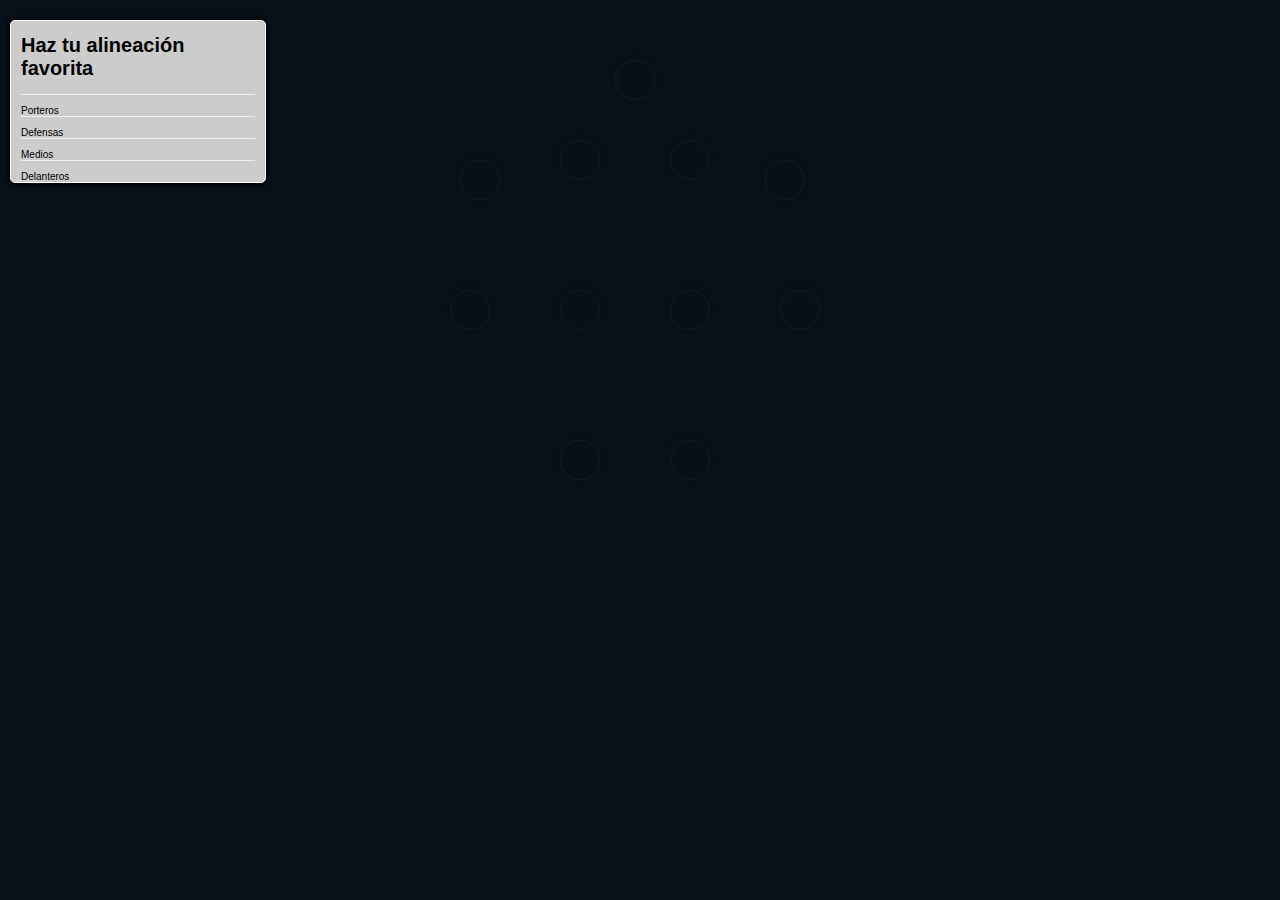
==== favoritos.html @ f5b77658 "Día presentación (falta depurar favoritos y terminar con la búsqueda)" ====
<!DOCTYPE html>
<html id="favoritos" lang="en">

<head id="favoritos">
  <meta charset="UTF-8">
  <meta name="viewport" content="width=device-width, initial-scale=1.0">
  <title>Document</title>
  <LINK REL=StyleSheet HREF="./CSS/style.css">
</head>

<body class="bodyFavoritos">
  <div class="stage">
    <div class="world">
      <div class="team"></div>
      <div class="terrain">
        <div class="field ground">
          <div class="field__texture field__texture--gradient"></div>
          <div class="field__texture field__texture--gradient-b"></div>
          <div class="field__texture field__texture--grass"></div>
          <div class="field__line field__line--goal"></div>
          <div class="field__line field__line--goal field__line--goal--far"></div>
          <div class="field__line field__line--outline"></div>
          <div class="field__line field__line--penalty"></div>
          <div class="field__line field__line--penalty-arc"></div>
          <div class="field__line field__line--penalty-arc field__line--penalty-arc--far"></div>
          <div class="field__line field__line--mid"></div>
          <div class="field__line field__line--circle"></div>
          <div class="field__line field__line--penalty field__line--penalty--far"></div>
        </div>
        <div class="field__side"></div>
      </div>
    </div>
  </div>

  <!-- ==================== -->

  <canvas id="pitch" width="600" height="600"></canvas>

  <ul id="starting_11" class="4-4-2">
    <li data-pos="gk" id="pos1"></li>
    <li data-pos="df" id="pos2" draggable="true"></li>
    <li data-pos="df" id="pos3" draggable="true"></li>
    <li data-pos="df" id="pos4" draggable="true"></li>
    <li data-pos="df" id="pos5" draggable="true"></li>
    <li data-pos="md" id="pos6" draggable="true"></li>
    <li data-pos="md" id="pos7" draggable="true"></li>
    <li data-pos="md" id="pos8" draggable="true"></li>
    <li data-pos="md" id="pos9" draggable="true"></li>
    <li data-pos="fw" id="pos10" draggable="true"></li>
    <li data-pos="fw" id="pos11" draggable="true"></li>
  </ul>


  <section id="hazAlineacion">
    <h1>Haz tu alineación favorita</h1>

    <div class="positions menu">
      <a>Porteros</a>
      <ul id="porteros"  data-pos="gk">
        
      </ul>
    </div>

    <div class="positions menu">
      <a>Defensas</a>
      <ul id="defensas" data-pos="df">
        
      </ul>
    </div>

    <div class="positions menu">
      <a>Medios</a>
      <ul id="medios" data-pos="md">
        
      </ul>
    </div>

    <div class="positions menu">
      <a>Delanteros</a>
      <ul id="delanteros" data-pos="fw">
        
      </ul>
    </div>
  </section>
  <script src="./JS/favoritos.js">

  </script>
</body>

</html>
---- CSS/style.css ----
/* Pagina index */

html, body {
  margin: 0%;
  height: 100%;
}

.ventana {
  height: 90%;
  display: flex;
  flex-direction: column;
  justify-content: space-between;
}

#fondoPrincipal {
      background-image: url(../Imagenes/fondo.jpg);
      background-position: center center;
      background-repeat: no-repeat;
      background-attachment: fixed;
      background-size: cover;
  }

#logo {
  width: 100%;
}

@media only screen and (max-width: 900px) {
  html, body {
      margin: 0%;
      height: 100%;
  }
  
  .ventana {
      height: 90%;
      display: flex;
      flex-direction: column;
      justify-content: space-between;
  }

  #fondoPrincipal {
    background-image: url(../Imagenes/fondo2.jpg);
    background-position: center center;
    background-repeat: no-repeat;
    background-attachment: fixed;
    background-size: cover;
  }

  #logo {
      width: 50%;
  }
}

@media only screen and (max-height: 800px) {
  html, body {
      margin: 0%;
      width: 100%;
  }
  
  .ventana {
      width: 90%;
      display: flex;
      flex-direction: column;
      justify-content: space-between;
  }

  #fondoPrincipal {
    background-image: url(../Imagenes/fondo.jpg);
    background-position: center center;
    background-repeat: no-repeat;
    background-attachment: fixed;
    background-size: cover;
  }

  #logo {
      width: 50%;
  }
  
  #teamShield {
      height: 30px;
  }
}

.titulo {
  color: white
}

.nav-bar {
display: inline-flex;
flex-direction: column;
justify-content: center;
height: 10;
z-index: 10;
}

.nav-item {
cursor: pointer;
text-align: center;
padding: 0 1.2rem;
}

.text {
  transition: all 1.0s ease-in-out;
  color: transparent;
}

#league:hover .text {
transform: translateY(-100%);
color: white;
}

#tarjetas1, .titulo {
  display: flex;
  justify-content: space-around;
  align-items: center;
  flex-wrap: wrap;
  margin: 2%;
  padding: 0;
  
}

#league {
  display: flex;
  flex-direction: column;
  justify-content: center;
  align-items: center;
  width: 200px;
  height: 200px;
  transition: 1.0s; 
   
}
/* Pagina liga */


/* Cabecero */

#headerLiga {
  display: flex;
  justify-content: space-between;
  align-items: center;
  background-size: cover;
  background-color: #a3aaa7;
}

#cabecero {
  display: flex;
  justify-content: space-around;   
}

#cabecero a, #cabecero label {
  color: #182a22;
  text-decoration: none;
  font-size: larger;
  cursor: pointer;
  margin: 0%;
}

#cabecero div {
  width: 25%;
  display: flex;
  justify-content: center;
  align-items: center;
}

#imagen {
  display: flex;
  justify-content: center;
  align-items: center;
  width:10%;
}

#cabecero {
  width: 60%;
  height: 60px;
  margin: 0.5% 0% 0.5% 0%;
}

#cabecero a:hover, #cabecero label:hover {
  color: #fff;
}

#teams1 {
  display: none;
}

#shields {
  overflow: hidden;
  height: 0px;
  width: 100%;
}

#teamShield {
  height: 40px;
}

#click input:checked ~ #shields {
  background-color: #1b2e25b7;
  height: 60px;
  transition: 0.5s;
  display: flex;
  justify-content: space-around;
  align-items: center;
}

/* Buscador de contenido */

#search {
  display: flex;
  justify-content: center;
  align-items: center;
  width: 25%;
}

#icon-search {
  cursor: pointer;
}

#ctn-icon-search {
  position: absolute;
  right: 20px;
  height: 100%;
  display: flex;
  justify-content: center;
  align-items: center;
}

#ctn-icon-search i{
  font-size: 14px;
  color: #777777;
  cursor: pointer;
  transition: all 300ms;
}

#ctn-icon-search i:hover{
  color: #46a2fd;
}

#ctn-bars-search{
  position: fixed;
  top: 20px;
  right: -100000px; /*  */
  width: 40%; /*  */
  padding: 0px; /*  */
  transition: all 600ms;
}

#ctn-bars-search input{
  display: block;
  width: 40%; /*  */
  margin: auto;
  padding: 10px;
  font-size: 18px;
  outline: 0;
}

#box-search{
  position: fixed;
  top: 40px;
  right: 10%;
  transform: translateX(-50%);
  width: 40%; /*  */
  background: rgba(255, 255, 255, 0);
  z-index: 9; /*  */
  overflow: hidden;
  display: none;
  list-style: none;
}

#box-search li a{
  display: block;
  width: 40%; /*  */
  color: #777777;
  padding: 12px 20px;
  background-color: white;
  list-style: none;
}

#box-search li a:hover{
  background: rgb(170,170,170,0.2);
  list-style: none;
}

#box-search li a img{
  margin-right: 10px;
  color: #777777;
}


#cover-ctn-search{
  width: 100%;
  height: 100%;
  position: fixed;
  left: 0;
  background: rgb(0,0,0,0.5); /*  */
  z-index: 2; /*  */
  display: none;
}

/* Tabla resultados y clasificación */

.top {
  background-color: green;
  color: white;
  font-size: 1.5em;
  padding: 1rem;
  text-align: center;
  text-transform: uppercase;
}

.table-users {
 border: 1px solid #398B93;
 border-radius: 10px;
 box-shadow: 3px 3px 0 rgba(0,0,0,0.1);
 max-width: calc(100% - 2em);
 margin: 1em auto;
 overflow: hidden;
 width: 90%;
}

#tableR {
 width: 100%;
}

#tableC {
 width: 100%;
}

#tableR th { 
  color: #398B93;
  padding: 10px; 
  background-color: #a2f7ff;
  font-weight: 300;
} 

#tableR td { 
    color: #398B93;
    padding: 10px; 
}

#tableC th { 
  color: #398B93;
  padding: 10px 0px 10px 0px; 
  background-color: #a2f7ff;
  font-weight: 300;
} 

#tableC td { 
    color: #398B93;
    padding: 10px 0px 10px 0px; 
}


#centrado {
  font-size: 0.95em;
  line-height: 1.4;
  text-align: center;
  background-color: white;
}

#izquierda {
  font-size: 0.95em;
  line-height: 1.4;
  text-align: left;
  background-color: white;
}

#derecha {
  font-size: 0.95em;
  line-height: 1.4;
  text-align: right;
  background-color: white;
}

#colorClasificacion {
  width: 5px;
  padding: 0px;
  margin: 0px;
}

#tableFirst {
  background-color: #a2f7ff;
}

/* @media screen and (max-width: 700px) {   
 table, tr, td { display: block; }
 
 td {
    &:first-child {
       position: absolute;
       top: 50%;
       transform: translateY(-50%);
       width: $imageBig;
    }

    &:not(:first-child) {
       clear: both;
       margin-left: $imageBig;
       padding: 4px 20px 4px 90px;
       position: relative;
       text-align: left;

       &:before {
          color: lighten($baseColor, 30%);
          content: '';
          display: block;
          left: 0;
          position: absolute;
       }
    }

    &:nth-child(2):before { content: 'Name:'; }
    &:nth-child(3):before { content: 'Email:'; }
    &:nth-child(4):before { content: 'Phone:'; }
    &:nth-child(5):before { content: 'Comments:'; }
 }
 
 tr {
    padding: $padding 0;
    position: relative;
    &:first-child { display: none; }
 }
} */

/* @media screen and (max-width: 500px) {
 .header {
    background-color: transparent;
    color: lighten($baseColor, 60%);
    font-size: 2em;
    font-weight: 700;
    padding: 0;
    text-shadow: 2px 2px 0 rgba(0,0,0,0.1);
 }
 
 img {
    border: 3px solid;
    border-color: lighten($baseColor, 50%);
    height: $imageBig;
    margin: 0.5rem 0;
    width: $imageBig;
 }
 
 td {
    &:first-child { 
       background-color: lighten($baseColor, 45%); 
       border-bottom: 1px solid lighten($baseColor, 30%);
       border-radius: $borderRadius $borderRadius 0 0;
       position: relative;   
       top: 0;
       transform: translateY(0);
       width: 100%;
    }
    
    &:not(:first-child) {
       margin: 0;
       padding: 5px 1em;
       width: 100%;
       
       &:before {
          font-size: .8em;
          padding-top: 0.3em;
          position: relative;
       }
    }
    
    &:last-child  { padding-bottom: 1rem !important; }
 }
 
 tr {
    background-color: white !important;
    border: 1px solid lighten($baseColor, 20%);
    border-radius: $borderRadius;
    box-shadow: 2px 2px 0 rgba(0,0,0,0.1);
    margin: 0.5rem 0;
    padding: 0;
 }
 
 .table-users { 
    border: none; 
    box-shadow: none;
    overflow: visible;
 }
} */


/* Acordeon liga para resultados y clasificacion */

/* Desplegable */
.seccion {
  position: relative;
  margin-bottom: 1px;
  width: 100%;
  
  overflow: hidden;
}

.seccion input {
  position: absolute;
  opacity: 0;
  z-index: -1;
}

.seccion label {
  position: relative;
  display: block;
  padding: 0 0 0 1em;
  background: #16a084;
  font-weight: bold;
  line-height: 3;
  cursor: pointer;
  display: flex;
  justify-content: space-around;
  align-items: center;
}

.seccion-content {
  max-height: 0;
  overflow: hidden;
  -webkit-transition: max-height .35s;
  -o-transition: max-height .35s;
  transition: max-height .35s;
}

.seccion-content p {
  margin: 1em;
}

/* Click */
.seccion input:checked ~ .seccion-content {
  max-height: 100vh;
}

/* + */
.seccion label::after {
  position: absolute;
  right: 0;
  top: 0;
  display: block;
  width: 3em;
  height: 3em;
  line-height: 3;
  text-align: center;
  -webkit-transition: all .35s;
  -o-transition: all .35s;
  transition: all .35s;
}
.seccion input[type=checkbox] + label::after {
  content: "+";
}
.seccion input[type=radio] + label::after {
  content: "\25BC";
}
.seccion input[type=checkbox]:checked + label::after {
  transform: rotate(315deg);
}
.seccion input[type=radio]:checked + label::after {
  transform: rotateX(180deg);
}

  /* Select de Scores */

/* Reset Select */
#jornada {
  -webkit-appearance: none;
  -moz-appearance: none;
  -ms-appearance: none;
  appearance: none;
  box-shadow: none;
  border: 0 !important;
}

/* Custom Select */
#jornada {
  display: flex;
  width: 8em;
  height: 3em;
  /* line-height: 3; */
  background:rgb(65,135,121);
  overflow: hidden;
  border-radius: .25em;
  flex: 1;
  padding: 0 .5em;
  color: #fff;
  cursor: pointer;
}

/*  */
/* Página equipos */
/*  */

/* Cabecero */
#headerTeam {
  background-color: #323232;
}

#headerTeam2 {
  display: flex;
  background-color: #323232;
  align-items: center;
}

#escudoTeam {
  padding: 2% 2% 2% 6%;
}

#escudoTeam img {
  height: 100px;
}

#nombreTeam h1, #nombreTeam h3 {
  padding: 0;
  margin: 0;
}

#nombreTeam h1 {
  color: white;
}

#nombreTeam h3 {
  color: #8a9797;
  text-decoration: none;
}

#volver {
  color: #8a9797;
  text-decoration: none;
  padding: 0% 0% 0% 10%;
  margin: 0;
}

#volver1 {
  color: #8a9797;
  text-decoration: none;
  padding: 2% 2% 2% 2%;
}

.boton {
  display: inline-block;
  position: relative;
  padding: 0 0 10px 0;
  margin: 0% 0% 0% 10%;
  cursor: pointer;
}

.boton1 {
  display: inline-block;
  position: relative;
  padding: 0 0 10px 0;
  margin: 0% 0% 0% 2%;
  cursor: pointer;
}

#volver:after {
  content: '';
  position: absolute;
  bottom: 0;
  left: 0;
  right: 0;
  width: 100%;
  height: 6px;
  transform: scaleY(0);
  background-color: #d70406;
  transition: transform 0.3s;
}

#volver:hover::after {
  transform: scaleY(1);
}

/* Footer */
footer {
display: flex;
background-color: #323232;
color: #8a9797;
width: 100%;
}

.body {
display: flex;
flex-direction: column;
}

.bodyfavoritos {
display: flex;
justify-content: center;
}

main {
flex-grow: 1;
}

.tituloFavoritos {
padding: 0;
margin: 1% 0 1% 0;
}

#totalPorteros, #totalDefensas, #totalMedios, #totalDelanteros {
margin: 1%;
}

/* Opcion Ficha y Plantilla */
.flex {
display: flex;
}

.div90 {
  width: 90%;
}

.div5 {
  width: 5%;
}

.div50 {
  width: 50%;
}

.div40 {
  width: 40%;
}

.div10 {
  width: 10%;
}

#plantilla h3, #estadio h3, #club h3 {
  color: #6d4747;
  margin: 0;
}

.div90 div {
  display: flex;
  justify-content: left;
}

.corto {
  height: 2px;
  background-color: #ffb632;
  border-color: #ffb632;
  width: 10%;
}

.largo {
  width: 100%;
  height: 2px;
  background-color: #dddddd;
  border-color: #dddddd;
}

#fichaGeneral {
  display: flex;
}

#club, #estadio {
  width: 50%;
}

#clubTeam ul, #estadioTeam ul, #estadisticasTeam ul {
  list-style: none;
  padding: 0;
  margin-left: 10px;

}

#clubTeam li::before, #estadioTeam li::before, #estadisticasTeam li::before {
  padding: 8px;
  content: "\2022";
  color: #ffb632;
}

#clubTeam li, #estadioTeam li, #estadisticasTeam li {
  margin-bottom: 1%;
}

#estadisticasTeam {
  display: flex;
  justify-content: space-around;
}

/* Tarjeta jugador */

.cardPlayer {
  box-shadow: 0 4px 8px 0 rgba(0,0,0,0.2);
  transition: 0.3s;
  margin: 10px;
  padding: 10px;
  display: flex;
 flex-direction: column;
 justify-content: center;
 width: 15%;
 height: 7%;
}

.fotoCard {
  display: flex;
  justify-content: center;
  margin-bottom: 5%;
}

.nombreCard {
  display: flex;
  justify-content: space-between;
  margin-bottom: 5%;
}

.cardPlayer img {
 width: 50%;
}

.cardPlayer p {
margin: 0;
padding: 2%;
}

.cardPlayer h4 {
display: flex;
  margin: 0;
padding: 2%;
}

.cardPlayer input {
margin: 5% 0;
}

.cardPlayer:hover {
  box-shadow: 0 8px 16px 0 rgba(0,0,0,0.2);
}

.containerCardPlayer {
  padding: 2px 16px;
}

#cuadroPorteros {
  display: flex;
  justify-content: space-around;
  align-items: center;
  flex-wrap: wrap;
}

#cuadroDefensas {
  display: flex;
  justify-content: space-around;
  align-items: center;
  flex-wrap: wrap;
}

#cuadroMedios {
  display: flex;
  justify-content: space-around;
  align-items: center;
  flex-wrap: wrap;
}

#cuadroDelanteros {
  display: flex;
  justify-content: space-around;
  align-items: center;
  flex-wrap: wrap;
}



/*  */
/* Campo equipo favorito */
/*  */
* {
box-sizing: border-box;
}

#favoritos {
width: 100%;
font-size: 62.5%;
padding: 0;
margin: 0;
background: #09121b;
font-family: 'Open Sans', helvetica, arial, sans-serif;
}

#hazAlineacion {
width: 20%;
}

/* #pitch {
width: 60%;
} */

/* .stage {
position: absolute;
width: 50%;
height: 50%;
perspective-origin: 50% -200px;
perspective: 1100px;
z-index: 1;
top: -50px;
left: 1000px;
}

.world {
position: absolute;
left: 50%;
margin-left: -336px;
width: 672px;
height: 840px;
transform: translateZ(-210px);
transform-style: preserve-3d;
z-index: 1;
}

.field {
position: absolute;
width: 100%;
height: 100%;
background-color: #eee;
z-index: 2;
transform: rotateX(90deg) translateZ(0);
transform-origin: 50% 50%;
box-sizing: content-box;
}

.field__texture {
width: 100%;
height: 100%;
position: absolute;
z-index: 3;
}

.field__texture--gradient {
background-image: linear-gradient(to top, rgba(0, 0, 0, 0.2), transparent);
z-index: 4;
}

.field__texture--grass {
background-image: url("https://s3-us-west-2.amazonaws.com/s.cdpn.io/215059/grass2.png");
background-repeat: repeat;
background-size: 75px 75px;
background-position: -20px -20px;
}

.field__side {
position: absolute;
top: 420px;
left: 0;
width: 100%;
height: 8px;
transform: rotateX(180deg) translateZ(-420px);
transform-origin: 50% 50%;
z-index: 9;
}

.field__side:after {
content: "";
top: 0;
left: 0;
bottom: 0;
right: 0;
position: absolute;
opacity: 0.55;
background-image: url("https://s3-us-west-2.amazonaws.com/s.cdpn.io/215059/mud.png");
background-repeat: repeat;
background-size: 75px 75px;
background-position: -20px -20px;
}

.field__line {
position: absolute;
width: 100%;
height: 3px;
z-index: 4;
}

.field__line--goal {
width: 16%;
height: 6%;
border: solid 3px rgba(255, 255, 255, 0.5);
border-bottom: none;
left: 0;
right: 0;
margin: auto;
bottom: 4%;
}

.field__line--goal--far {
top: 4%;
bottom: auto;
border: solid 3px rgba(255, 255, 255, 0.5);
border-top: none;
}

.field__line--penalty-arc {
width: 20%;
height: 20%;
overflow: hidden;
bottom: 20%;
left: 0;
right: 0;
margin: auto;
}

.field__line--penalty-arc:after {
position: absolute;
top: 75%;
width: 100%;
height: 100%;
left: 0;
content: ' ';
display: block;
border-radius: 50% 50% 0 0;
border: solid 3px rgba(255, 255, 255, 0.5);
border-bottom: none; 
}

.field__line--penalty-arc--far {
bottom: auto;
top: 20%;
}

.field__line--penalty-arc--far:after {
bottom: 75%;
top: auto;
border: solid 3px rgba(255, 255, 255, 0.5);
border-top: none;
border-radius: 0 0 50% 50%;
}

.field__line--penalty {
width: 44%;
height: 16%;
border: solid 3px rgba(255, 255, 255, 0.5);
border-bottom: none;
left: 0;
right: 0;
margin: auto;
bottom: 4%;
}

.field__line--penalty--far {
top: 4%;
bottom: auto;
border: solid 3px rgba(255, 255, 255, 0.5);
border-top: none;
}

.field__line--outline {
width: 92%;
height: 92%;
top: 4%;
left: 4%;
border: solid 3px rgba(255, 255, 255, 0.5);
}

.field__line--mid {
top: 50%;
width: 92%;
left: 4%;
background-color: rgba(255, 255, 255, 0.5);
}

.field__line--circle {
width: 20%;
height: 20%;
top: 0;
left: 0;
right: 0;
bottom: 0;
margin: auto;
border: solid 3px rgba(255, 255, 255, 0.5);
border-radius: 50%;
} */

.player {
transition: all 0.2s;
position: absolute;
height: 88px;
width: 65px;
padding-bottom: 23px;
z-index: 9;
left: 50%;
margin-left: -32.5px;
bottom: 50%;
transform-style: preserve-3d;
transition: all 0.2s;
cursor: pointer;
}

.player__placeholder {
position: absolute;
opacity: 0;
transform: rotateX(90deg);
height: 30px;
width: 30px;
bottom: -10px;
left: 0;
right: 0;
margin: auto;
border-radius: 50%;
background-color: rgba(0, 0, 0, 0.2);
z-index: 1;
}

.player.active .player__placeholder {
opacity: 1;
}

.player__card {
position: absolute;
bottom: 26px;
left: -82.5px;
height: 0px;
background-color: #f7f7f7;
opacity: 0;
width: 230px;
padding: 0;
font-size: 18px;
color: #333;
border-radius: 4px;
z-index: 2;
}

.player__card:after {
position: absolute;
display: block;
content: '';
height: 1px;
width: 1px;
border: solid 10px transparent;
border-top: solid 10px #eee;
bottom: -21px;
left: 0;
right: 0;
margin: auto;
top: auto;
z-index: 3;
}

.player__card h3 {
text-align: center;
font-weight: normal;
text-transform: uppercase;

font-size: 19px;
line-height: 27px;
color: #fff;
padding: 15px 30px 40px;
margin: 0 0 30px;
background-color: #eee;
border-radius: 4px 4px 0 0;
background-color: #192642;
}

.player__card__list {
padding: 10px 0;
font-size: 14px;
color: #777;
overflow: auto;
text-align: center;
}

.player__card__list li {
display: inline-block;
white-space: nowrap;
text-overflow: ellipsis;
text-align: center;
font-size: 15px;
padding-left: 20px;
color: #333;
}

.player__card__list li span {
font-size: 12px;
text-transform: uppercase;
color: #aaa;
}

.player__card__list li:first-child {
padding-left: 0;
border-left: none;
}

.player__card__list--last {
position: absolute;
width: 100%;
bottom: 0;
background-color: #ddd;
margin: 0;
padding: 0;
border-top: solid 1px #ddd;
border-radius: 0 0 6px 6px;
overflow: hidden;
}

.player__card__list--last li {
width: 49%;
padding: 10px 0 20px 0;
color: #a40028;
font-size: 28px;
line-height: 22px;
}

.player__img {
position: absolute;
top: 0;
left: 0;
width: 65px;
height: 65px;
z-index: 4;
overflow: hidden;
border-radius: 32.5px;
background-color: #000;
border: solid 1px #fff;
transition: all 0.2s;
}

.player__img img {
width: 20%;
transition: all 0.2s;
display: block;
}

.player__label {
position: absolute;
height: 20px;
display: inline-block;
width: auto;
overflow: visible;
white-space: nowrap;
left: -100%;
right: -100%;
margin: auto;
padding: 0 10px;
line-height: 20px;
text-align: center;
border-radius: 10px;
bottom: 0;
opacity: 0;
transition: opacity 0.2s;
z-index: 2;
}

.player__label span {
background-color: rgba(16, 20, 30, 0.9);
color: #fff;
font-size: 11px;
padding: 3px 10px 2px 10px;
border-radius: 20px;
text-transform: upppercase;
}

/* ==================== */
section {
  width: 300px;
  top: 20px;
  left: 10px;
  position: absolute;
  background: #ccc;
  padding: 0 10px 0 10px;
  border-radius: 5px;
  box-shadow: 0 0 5px 2px #000;
  border: 1px solid #fff;
}
section a {
  display: block;
  clear: left;
  border-top: 1px solid #eee;
  padding-top: 10px;
}
section ul {
  padding: 0px;
  margin: 0px;
  width: 100%;
  clear: left;
}
section ul li {
  width: 40px;
  height: 40px;
  margin: 10px;
  background: #eee;
  border-radius: 100px;
  overflow: hidden;
  float: left;
  box-shadow: 0px 2px 2px 0px #999;
}
section ul li div img {
  margin-top: -5px;
}
section ul li div p {
  display: none;
}
section div#fm li {
  border-radius: 5px;
  width: auto;
  height: auto;
  padding: 5px;
  font-size: 14px;
  color: #fff;
  cursor: pointer;
  background: #333;
}
section div#fm li:hover {
  background: #000;
}

canvas {
  position: relative;
  left: 350px;
  top: 30px;
  fill: green;
}

ul#starting_11 {
  position: absolute;
  top: 30px;
  left: 350px;
}
ul#starting_11 li {
  width: 40px;
  height: 40px;
  background: #000;
  display: block;
  opacity: 0.1;
  border-radius: 100px;
  box-shadow: 0px -2px 5px 1px #000;
  border: 1px solid #666;
  overflow: hidden;
}
ul#starting_11 li img {
  margin-top: -5px;
}
ul#starting_11 li#pos1 {
  top: 20px;
  left: 265px;
  position: absolute;
}
ul#starting_11 li#pos2 {
  top: 120px;
  left: 110px;
  position: absolute;
}
ul#starting_11 li#pos3 {
  top: 100px;
  left: 210px;
  position: absolute;
}
ul#starting_11 li#pos4 {
  top: 100px;
  left: 320px;
  position: absolute;
}
ul#starting_11 li#pos5 {
  top: 120px;
  left: 415px;
  position: absolute;
}
ul#starting_11 li#pos6 {
  top: 250px;
  left: 100px;
  position: absolute;
}
ul#starting_11 li#pos7 {
  top: 250px;
  left: 210px;
  position: absolute;
}
ul#starting_11 li#pos8 {
  top: 250px;
  left: 320px;
  position: absolute;
}
ul#starting_11 li#pos9 {
  top: 250px;
  left: 430px;
  position: absolute;
}
ul#starting_11 li#pos10 {
  top: 400px;
  left: 320px;
  position: absolute;
}
ul#starting_11 li#pos11 {
  top: 400px;
  left: 210px;
  position: absolute;
}
ul#starting_11 .highlight {
  opacity: 0.7;
}
ul#starting_11 .selected {
  opacity: 1;
  z-index: 2;
}
ul#starting_11 .selected img {
  z-index: -1;
}
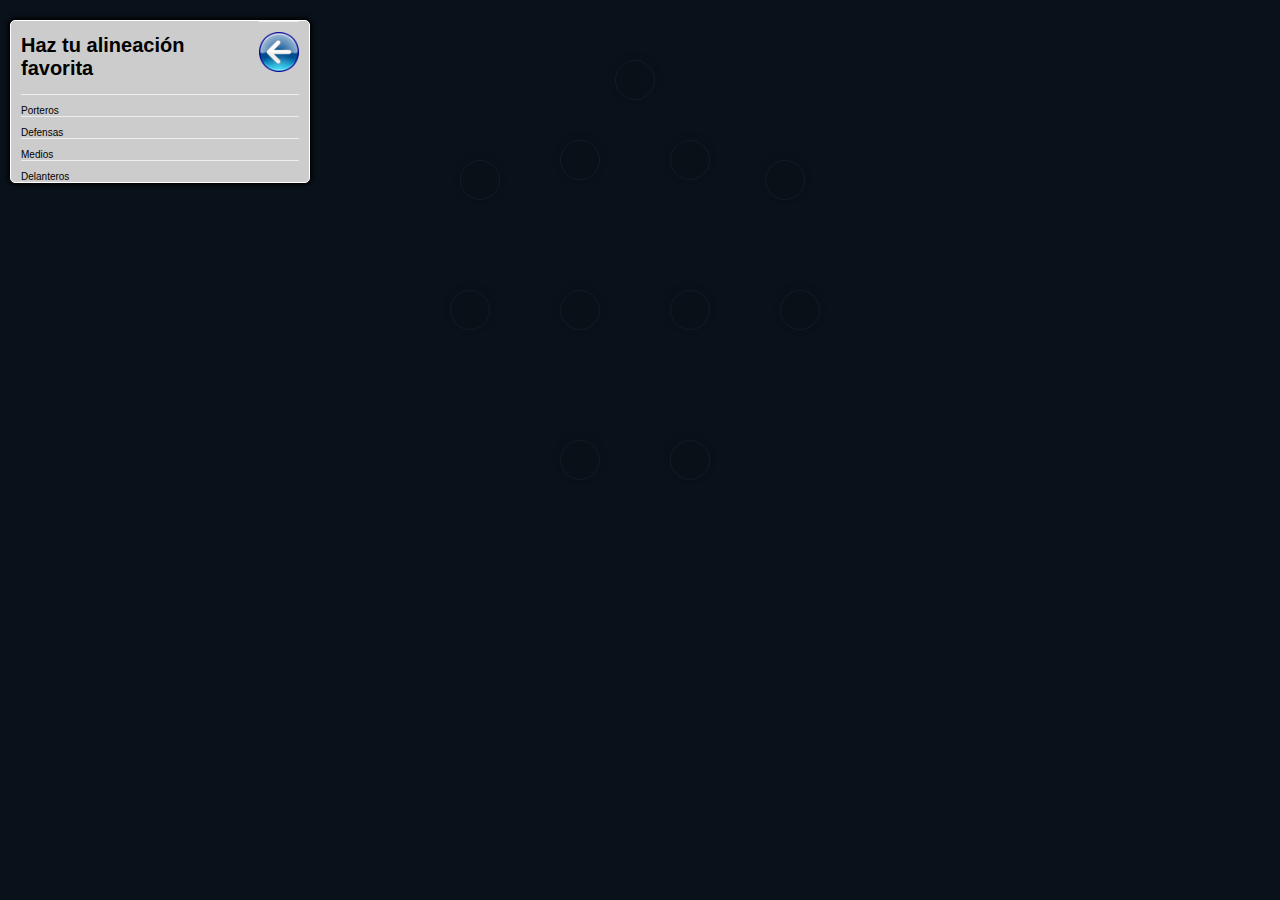
==== commit 0bfaa7b3: "Terminado" ====
--- a/favoritos.html
+++ b/favoritos.html
@@ -52,34 +52,36 @@
 
 
   <section id="hazAlineacion">
+    <div class="headerAlineacion">
     <h1>Haz tu alineación favorita</h1>
-
+    <a href="league.html"><img src="Imagenes/volver.png" width="40" height="40"></a>
+  </div>
     <div class="positions menu">
       <a>Porteros</a>
-      <ul id="porteros"  data-pos="gk">
-        
-      </ul>
+      <div id="porteros11" data-pos="gk">
+
+      </div>
     </div>
 
     <div class="positions menu">
       <a>Defensas</a>
-      <ul id="defensas" data-pos="df">
-        
-      </ul>
+      <div id="defensas11" data-pos="df">
+
+      </div>
     </div>
 
     <div class="positions menu">
       <a>Medios</a>
-      <ul id="medios" data-pos="md">
-        
-      </ul>
+      <div id="medios11" data-pos="md">
+
+      </div>
     </div>
 
     <div class="positions menu">
       <a>Delanteros</a>
-      <ul id="delanteros" data-pos="fw">
-        
-      </ul>
+      <div id="delanteros11" data-pos="fw">
+
+      </div>
     </div>
   </section>
   <script src="./JS/favoritos.js">
--- a/CSS/style.css
+++ b/CSS/style.css
@@ -1,4 +1,6 @@
+/* ------------ */
 /* Pagina index */
+/* ------------ */
 
 html, body {
   margin: 0%;
@@ -9,27 +11,73 @@
   height: 90%;
   display: flex;
   flex-direction: column;
-  justify-content: space-between;
+  justify-content: space-between; 
 }
 
 #fondoPrincipal {
-      background-image: url(../Imagenes/fondo.jpg);
-      background-position: center center;
-      background-repeat: no-repeat;
-      background-attachment: fixed;
-      background-size: cover;
-  }
+  background-image: url(../Imagenes/fondo.jpg);
+  background-position: center center;
+  background-repeat: no-repeat;
+  background-attachment: fixed;
+  background-size: cover;
+}
 
 #logo {
-  width: 100%;
-}
-
-@media only screen and (max-width: 900px) {
-  html, body {
-      margin: 0%;
-      height: 100%;
-  }
-  
+  width: 35%;
+  cursor: pointer;
+}
+
+.titulo {
+  color: white
+}
+    
+#tarjetas, .titulo {
+  display: flex;
+  justify-content: space-around;
+  align-items: center;
+  flex-wrap: wrap;
+  margin: 2%;
+  padding: 0;
+}
+    
+#league {
+  display: flex;
+  flex-direction: column;
+  justify-content: center;
+  align-items: center;
+  width: 33%;
+  height: 30%;
+  transition: 1.0s; 
+}
+
+.navBar {
+display: inline-flex;
+flex-direction: column;
+justify-content: center;
+height: 10;
+width: 100%;
+}
+
+.navItem {
+text-align: center;
+padding: 0 1.2rem;
+}
+
+/* De normal está no visible el texto debajo de los logos de cada liga */
+.navText {
+  transition: all 1.0s ease-in-out;
+  color: transparent;
+}
+
+/* Hace que el texto aparezca al estar el cursos sobre el logo de la liga */
+#league:hover .navText {
+transform: translateY(-100%);
+color: white;
+}
+
+/* Visualización modo móvil */
+@media only screen and (max-width: 800px) {
+    
   .ventana {
       height: 90%;
       display: flex;
@@ -48,88 +96,15 @@
   #logo {
       width: 50%;
   }
-}
-
-@media only screen and (max-height: 800px) {
-  html, body {
-      margin: 0%;
-      width: 100%;
-  }
-  
-  .ventana {
-      width: 90%;
-      display: flex;
-      flex-direction: column;
-      justify-content: space-between;
-  }
-
-  #fondoPrincipal {
-    background-image: url(../Imagenes/fondo.jpg);
-    background-position: center center;
-    background-repeat: no-repeat;
-    background-attachment: fixed;
-    background-size: cover;
-  }
-
-  #logo {
-      width: 50%;
-  }
-  
-  #teamShield {
-      height: 30px;
-  }
-}
-
-.titulo {
-  color: white
-}
-
-.nav-bar {
-display: inline-flex;
-flex-direction: column;
-justify-content: center;
-height: 10;
-z-index: 10;
-}
-
-.nav-item {
-cursor: pointer;
-text-align: center;
-padding: 0 1.2rem;
-}
-
-.text {
-  transition: all 1.0s ease-in-out;
-  color: transparent;
-}
-
-#league:hover .text {
-transform: translateY(-100%);
-color: white;
-}
-
-#tarjetas1, .titulo {
-  display: flex;
-  justify-content: space-around;
-  align-items: center;
-  flex-wrap: wrap;
-  margin: 2%;
-  padding: 0;
-  
-}
-
-#league {
-  display: flex;
-  flex-direction: column;
-  justify-content: center;
-  align-items: center;
-  width: 200px;
-  height: 200px;
-  transition: 1.0s; 
-   
-}
+
+  .navText {
+    font-size: 100%;
+  }
+}
+
+/* ----------- */
 /* Pagina liga */
-
+/* ----------- */
 
 /* Cabecero */
 
@@ -178,6 +153,7 @@
   color: #fff;
 }
 
+/* Desplegable con escudos oculto originalmente */
 #teams1 {
   display: none;
 }
@@ -188,10 +164,12 @@
   width: 100%;
 }
 
+/* Tamaño máximo de altura para los escudos */
 #teamShield {
   height: 40px;
 }
 
+/* Al hacer click en el <label> del cabecero ("Escudo"), se despliega el <div> "shields" que contiene todos los escudos de la liga */
 #click input:checked ~ #shields {
   background-color: #1b2e25b7;
   height: 60px;
@@ -210,93 +188,81 @@
   width: 25%;
 }
 
-#icon-search {
+#iconSearch {
   cursor: pointer;
 }
 
-#ctn-icon-search {
-  position: absolute;
-  right: 20px;
-  height: 100%;
-  display: flex;
-  justify-content: center;
-  align-items: center;
-}
-
-#ctn-icon-search i{
-  font-size: 14px;
-  color: #777777;
-  cursor: pointer;
-  transition: all 300ms;
-}
-
-#ctn-icon-search i:hover{
-  color: #46a2fd;
-}
-
-#ctn-bars-search{
+#contenedorBarraSearch{
   position: fixed;
   top: 20px;
-  right: -100000px; /*  */
-  width: 40%; /*  */
-  padding: 0px; /*  */
+  right: -100000px;
+  width: 40%;
+  padding: 0px;
   transition: all 600ms;
 }
 
-#ctn-bars-search input{
+#contenedorBarraSearch input{
   display: block;
-  width: 40%; /*  */
+  width: 40%;
   margin: auto;
   padding: 10px;
   font-size: 18px;
   outline: 0;
 }
 
-#box-search{
+/* Esto indica la posicion del desplegable de busqueda de jugadores, ya que daba error para ponerlo justo debajo del cuadro de busqueda, hago que sea a anchura completa */
+/* #boxSearch{
   position: fixed;
   top: 40px;
-  right: 10%;
+  right: -10px;
   transform: translateX(-50%);
-  width: 40%; /*  */
+  width: 40%;
+
+} */
+
+#boxSearch {
+  list-style: none;
   background: rgba(255, 255, 255, 0);
-  z-index: 9; /*  */
+  z-index: 9;
   overflow: hidden;
   display: none;
-  list-style: none;
-}
-
-#box-search li a{
+}
+
+#boxSearch li a{
   display: block;
-  width: 40%; /*  */
+  right: -10px;
+  width: 90%;
   color: #777777;
   padding: 12px 20px;
   background-color: white;
   list-style: none;
 }
 
-#box-search li a:hover{
+#boxSearch li a img:hover{
   background: rgb(170,170,170,0.2);
   list-style: none;
 }
 
-#box-search li a img{
+#boxSearch li a img{
   margin-right: 10px;
   color: #777777;
 }
 
 
-#cover-ctn-search{
+#contenedorPaginaSearch{
   width: 100%;
   height: 100%;
   position: fixed;
   left: 0;
-  background: rgb(0,0,0,0.5); /*  */
-  z-index: 2; /*  */
+  background: rgb(0,0,0,0.5);
+  z-index: 2;
   display: none;
 }
 
 /* Tabla resultados y clasificación */
 
+/* Algunas distancias aqui no las hago en "px" ni en "%", uso "em" y "rm" */
+/* 1(r)em = 16px variables*/
 .top {
   background-color: green;
   color: white;
@@ -306,7 +272,7 @@
   text-transform: uppercase;
 }
 
-.table-users {
+.tabla {
  border: 1px solid #398B93;
  border-radius: 10px;
  box-shadow: 3px 3px 0 rgba(0,0,0,0.1);
@@ -316,38 +282,37 @@
  width: 90%;
 }
 
-#tableR {
+#tablaResultados {
  width: 100%;
 }
 
-#tableC {
+#tablaClasificacion {
  width: 100%;
 }
 
-#tableR th { 
+#tablaResultados th { 
   color: #398B93;
   padding: 10px; 
   background-color: #a2f7ff;
   font-weight: 300;
 } 
 
-#tableR td { 
+#tablaResultados td { 
     color: #398B93;
     padding: 10px; 
 }
 
-#tableC th { 
+#tablaClasificacion th { 
   color: #398B93;
   padding: 10px 0px 10px 0px; 
   background-color: #a2f7ff;
   font-weight: 300;
 } 
 
-#tableC td { 
+#tablaClasificacion td { 
     color: #398B93;
     padding: 10px 0px 10px 0px; 
 }
-
 
 #centrado {
   font-size: 0.95em;
@@ -376,109 +341,10 @@
   margin: 0px;
 }
 
-#tableFirst {
+#titulos {
   background-color: #a2f7ff;
 }
 
-/* @media screen and (max-width: 700px) {   
- table, tr, td { display: block; }
- 
- td {
-    &:first-child {
-       position: absolute;
-       top: 50%;
-       transform: translateY(-50%);
-       width: $imageBig;
-    }
-
-    &:not(:first-child) {
-       clear: both;
-       margin-left: $imageBig;
-       padding: 4px 20px 4px 90px;
-       position: relative;
-       text-align: left;
-
-       &:before {
-          color: lighten($baseColor, 30%);
-          content: '';
-          display: block;
-          left: 0;
-          position: absolute;
-       }
-    }
-
-    &:nth-child(2):before { content: 'Name:'; }
-    &:nth-child(3):before { content: 'Email:'; }
-    &:nth-child(4):before { content: 'Phone:'; }
-    &:nth-child(5):before { content: 'Comments:'; }
- }
- 
- tr {
-    padding: $padding 0;
-    position: relative;
-    &:first-child { display: none; }
- }
-} */
-
-/* @media screen and (max-width: 500px) {
- .header {
-    background-color: transparent;
-    color: lighten($baseColor, 60%);
-    font-size: 2em;
-    font-weight: 700;
-    padding: 0;
-    text-shadow: 2px 2px 0 rgba(0,0,0,0.1);
- }
- 
- img {
-    border: 3px solid;
-    border-color: lighten($baseColor, 50%);
-    height: $imageBig;
-    margin: 0.5rem 0;
-    width: $imageBig;
- }
- 
- td {
-    &:first-child { 
-       background-color: lighten($baseColor, 45%); 
-       border-bottom: 1px solid lighten($baseColor, 30%);
-       border-radius: $borderRadius $borderRadius 0 0;
-       position: relative;   
-       top: 0;
-       transform: translateY(0);
-       width: 100%;
-    }
-    
-    &:not(:first-child) {
-       margin: 0;
-       padding: 5px 1em;
-       width: 100%;
-       
-       &:before {
-          font-size: .8em;
-          padding-top: 0.3em;
-          position: relative;
-       }
-    }
-    
-    &:last-child  { padding-bottom: 1rem !important; }
- }
- 
- tr {
-    background-color: white !important;
-    border: 1px solid lighten($baseColor, 20%);
-    border-radius: $borderRadius;
-    box-shadow: 2px 2px 0 rgba(0,0,0,0.1);
-    margin: 0.5rem 0;
-    padding: 0;
- }
- 
- .table-users { 
-    border: none; 
-    box-shadow: none;
-    overflow: visible;
- }
-} */
 
 
 /* Acordeon liga para resultados y clasificacion */
@@ -511,7 +377,7 @@
   align-items: center;
 }
 
-.seccion-content {
+.contenido {
   max-height: 0;
   overflow: hidden;
   -webkit-transition: max-height .35s;
@@ -519,12 +385,12 @@
   transition: max-height .35s;
 }
 
-.seccion-content p {
+.contenido p {
   margin: 1em;
 }
 
 /* Click */
-.seccion input:checked ~ .seccion-content {
+.seccion input:checked ~ .contenido {
   max-height: 100vh;
 }
 
@@ -545,9 +411,11 @@
 .seccion input[type=checkbox] + label::after {
   content: "+";
 }
+
 .seccion input[type=radio] + label::after {
   content: "\25BC";
 }
+
 .seccion input[type=checkbox]:checked + label::after {
   transform: rotate(315deg);
 }
@@ -555,7 +423,7 @@
   transform: rotateX(180deg);
 }
 
-  /* Select de Scores */
+  /* Select de resultados */
 
 /* Reset Select */
 #jornada {
@@ -572,7 +440,6 @@
   display: flex;
   width: 8em;
   height: 3em;
-  /* line-height: 3; */
   background:rgb(65,135,121);
   overflow: hidden;
   border-radius: .25em;
@@ -582,9 +449,9 @@
   cursor: pointer;
 }
 
-/*  */
+/* -------------- */
 /* Página equipos */
-/*  */
+/* -------------- */
 
 /* Cabecero */
 #headerTeam {
@@ -598,7 +465,7 @@
 }
 
 #escudoTeam {
-  padding: 2% 2% 2% 6%;
+  padding: 1% 1% 1% 6%;
 }
 
 #escudoTeam img {
@@ -667,12 +534,15 @@
 
 /* Footer */
 footer {
-display: flex;
 background-color: #323232;
 color: #8a9797;
 width: 100%;
 }
 
+.footer {
+  display: flex;
+}
+
 .body {
 display: flex;
 flex-direction: column;
@@ -689,14 +559,331 @@
 
 .tituloFavoritos {
 padding: 0;
-margin: 1% 0 1% 0;
+margin: 0.5% 0 0.5% 0;
+justify-content: center;
+color: #8a9797;
+}
+
+.tituloFooter {
+  display: flex;
+  justify-content: center;
 }
 
 #totalPorteros, #totalDefensas, #totalMedios, #totalDelanteros {
-margin: 1%;
+margin: 1% 5%;
+}
+
+#totalPorteros, #totalDefensas {
+display: flex;
+justify-content: right;
 }
 
 /* Opcion Ficha y Plantilla */
+
+/* ------------------ */
+/* Tarjeta FIFA-STATS */
+/* ------------------ */
+* {
+  box-sizing: border-box;
+}
+
+#mostrarOpcion {
+  margin: 0% 5% 0% 5%;
+}
+
+.cartaFIFA {
+  display: flex;
+  flex-direction: column;
+  font-family: 'Saira Semi Condensed', sans-serif;
+  font-weight: 400;
+}
+
+.fut-player-card {
+  position: relative;
+  width: 150px;
+  height: 240px;
+  background-image: url(https://fut-watch.com/img/20/card/goldtots.png?v=11);
+  background-position: center center;
+  background-size: 100% 100%;
+  background-repeat: no-repeat;
+  padding: 1.9rem 0;
+  z-index: 2;
+  -webkit-transition: 200ms ease-in;
+  transition: 200ms ease-in;
+  font-family: 'Saira Semi Condensed', sans-serif;
+  font-weight: 400;
+}
+.fut-player-card .player-card-top {
+  position: relative;
+  display: -webkit-box;
+  display: flex;
+  color: #e9cc74;
+  padding: 0 1rem;
+  font-family: 'Saira Semi Condensed', sans-serif;
+  font-weight: 400;
+}
+.fut-player-card .player-card-top .player-master-info {
+  position: absolute;
+  line-height: 1.1rem;
+  font-weight: 150;
+  padding: 0.75rem 0;
+  text-transform: uppercase;
+  font-family: 'Saira Semi Condensed', sans-serif;
+  
+}
+.fut-player-card .player-card-top .player-master-info .player-rating {
+  font-size: 1rem;
+  font-family: 'Saira Semi Condensed', sans-serif;
+}
+.fut-player-card .player-card-top .player-master-info .player-position {
+  font-size: 0.7rem;
+  font-family: 'Saira Semi Condensed', sans-serif;
+}
+.fut-player-card .player-card-top .player-master-info {
+  display: block;
+  width: 1rem;
+  height: 10px;
+  margin: 0.15rem 0;
+}
+.fut-player-card .player-card-top .player-master-info {
+  width: 100%;
+  height: 100%;
+  -o-object-fit: contain;
+  object-fit: contain;
+}
+.player-nation {
+  display: block;
+  width: 30px;
+  height: 20px;
+  margin: 0.15rem 0;
+}
+.player-nation img {
+  width: 23px;
+  height: 18px;
+  -o-object-fit: contain;
+     object-fit: contain;
+}
+.fut-player-card .player-card-top .player-master-info .player-club {
+  display: block;
+  width: 1rem;
+  /* height: 50px; */
+}
+.fut-player-card .player-card-top .player-master-info .player-club img {
+  width: 100%;
+  height: 100%;
+  -o-object-fit: contain;
+     object-fit: contain;
+}
+.fut-player-card .player-card-top .player-picture {
+  width: 100px;
+  height: 100px;
+  margin: 0 auto;
+  overflow: hidden;
+}
+.fut-player-card .player-card-top .player-picture img {
+  width: 100%;
+  height: 100%;
+  -o-object-fit: contain;
+     object-fit: contain;
+  position: relative;
+  right: -0.75rem;
+  bottom: 0;
+}
+
+.fut-player-card .player-card-bottom {
+  position: relative;
+}
+.fut-player-card .player-card-bottom .player-info {
+  display: block;
+  padding: 0.1rem 0;
+  color: #e9cc74;
+  width: 90%;
+  margin: 0 auto;
+  height: auto;
+  position: relative;
+  z-index: 2;
+}
+.fut-player-card .player-card-bottom .player-info .player-name {
+  width: 100%;
+  display: block;
+  text-align: center;
+  font-size: 0.8rem;
+  text-transform: uppercase;
+  border-bottom: 1px solid rgba(233, 204, 116, 0.1);
+  padding-bottom: 0.15rem;
+  overflow: hidden;
+  font-family: 'Saira Semi Condensed', sans-serif;
+}
+.fut-player-card .player-card-bottom .player-info .player-name span {
+  display: block;
+  text-shadow: 1px 1px #111;
+  font-family: 'Saira Semi Condensed', sans-serif;
+}
+.fut-player-card .player-card-bottom .player-info .player-features {
+  margin: 0.25rem auto;
+  display: -webkit-box;
+  display: flex;
+  -webkit-box-pack: center;
+          justify-content: center;
+}
+.fut-player-card .player-card-bottom .player-info .player-features .player-features-col {
+  border-right: 1px solid rgba(233, 204, 116, 0.1);
+  padding: 0 1.1rem;
+}
+.fut-player-card .player-card-bottom .player-info .player-features .player-features-col span {
+  display: -webkit-box;
+  display: flex;
+  font-size: 0.6rem;
+  text-transform: uppercase;
+  font-family: 'Saira Semi Condensed', sans-serif;
+}
+.fut-player-card .player-card-bottom .player-info .player-features .player-features-col span .player-feature-value {
+  margin-right: 0.1rem;
+  font-weight: 700;
+  font-family: 'Saira Semi Condensed', sans-serif;
+}
+.fut-player-card .player-card-bottom .player-info .player-features .player-features-col span .player-feature-title {
+  font-weight: 300;
+  font-family: 'Saira Semi Condensed', sans-serif;
+}
+.fut-player-card .player-card-bottom .player-info .player-features .player-features-col:last-child {
+  border: 0;
+}
+
+#bodyId {
+  height: 100vh;
+  background:url("https://user-images.githubusercontent.com/22690563/67150939-14a0b180-f2c7-11e9-8016-a993a397e1c5.jpg") no-repeat center center / cover;
+  background-attachment: fixed;
+}
+
+/* Botón debajo de la ficha de cada jugador para añadirlo a favoritos */
+
+.botonAdd {
+  position: relative;
+  display: inline-block;
+  padding: 20px 30px;
+  margin: 10px 0px 30px 0px;
+  color:green;
+  text-decoration: none;
+  text-transform: uppercase;
+  transition: 0.5s;
+  letter-spacing: 2px;
+  overflow: hidden;
+  margin-right: 50px;
+  font-family: 'Raleway', sans-serif;
+  font-size: 10px;
+  font-weight: bold;
+  width: 150px;
+  height: 20px;
+  display: flex;
+  justify-content: center;
+  align-items: center;
+}
+
+.botonAdd:hover{
+  background:green;
+  color: #03e9f4;
+  box-shadow: 0 0 5px green,
+              0 0 25px green,
+              0 0 50px green,
+              0 0 200px green;
+              /* La siguiente línea hace modo reflefo (solo se ve en Chrome, Opera, Safari y Edge. En Mozilla no */
+   -webkit-box-reflect:below 1px linear-gradient(transparent, #0005);
+}
+
+.botonAdd:nth-child(1){
+  filter: hue-rotate(270deg);
+}
+
+.botonAdd:nth-child(2){
+  filter: hue-rotate(110deg);
+}
+
+.botonAdd span{
+  position: absolute;
+  display: block;
+}
+
+.botonAdd span:nth-child(1){
+  top: 0;
+  left: 0;
+  width: 100%;
+  height: 2px;
+  background: linear-gradient(90deg,transparent,green);
+  animation: animate1 1s linear infinite;
+}
+
+@keyframes animate1{
+  0%{
+      left: -100%;
+  }
+  50%,100%{
+      left: 100%;
+  }
+}
+
+.botonAdd span:nth-child(2){
+  top: -100%;
+  right: 0;
+  width: 2px;
+  height: 100%;
+  background: linear-gradient(180deg,transparent,green);
+  animation: animate2 1s linear infinite;
+  animation-delay: 0.25s;
+}
+
+@keyframes animate2{
+  0%{
+      top: -100%;
+  }
+  50%,100%{
+      top: 100%;
+  }
+}
+
+.botonAdd span:nth-child(3){
+  bottom: 0;
+  right: 0;
+  width: 100%;
+  height: 2px;
+  background: linear-gradient(270deg,transparent,green);
+  animation: animate3 1s linear infinite;
+  animation-delay: 0.50s;
+}
+
+@keyframes animate3{
+  0%{
+      right: -100%;
+  }
+  50%,100%{
+      right: 100%;
+  }
+}
+
+
+.botonAdd span:nth-child(4){
+  bottom: -100%;
+  left: 0;
+  width: 2px;
+  height: 100%;
+  background: linear-gradient(360deg,transparent,green);
+  animation: animate4 1s linear infinite;
+  animation-delay: 0.75s;
+}
+
+@keyframes animate4{
+  0%{
+      bottom: -100%;
+  }
+  50%,100%{
+      bottom: 100%;
+  }
+}
+
+/* ---------------------- */
+/* FIN Tarjeta FIFA-STATS */
+/* ---------------------- */
+
 .flex {
 display: flex;
 }
@@ -705,6 +892,10 @@
   width: 90%;
 }
 
+.div45 {
+  width: 45%;
+}
+
 .div5 {
   width: 5%;
 }
@@ -721,7 +912,7 @@
   width: 10%;
 }
 
-#plantilla h3, #estadio h3, #club h3 {
+#plantilla h3, #estadio h3, #club h3, #estadisticas h3 {
   color: #6d4747;
   margin: 0;
 }
@@ -757,7 +948,7 @@
   list-style: none;
   padding: 0;
   margin-left: 10px;
-
+  color: rgb(151, 161, 112)
 }
 
 #clubTeam li::before, #estadioTeam li::before, #estadisticasTeam li::before {
@@ -777,53 +968,6 @@
 
 /* Tarjeta jugador */
 
-.cardPlayer {
-  box-shadow: 0 4px 8px 0 rgba(0,0,0,0.2);
-  transition: 0.3s;
-  margin: 10px;
-  padding: 10px;
-  display: flex;
- flex-direction: column;
- justify-content: center;
- width: 15%;
- height: 7%;
-}
-
-.fotoCard {
-  display: flex;
-  justify-content: center;
-  margin-bottom: 5%;
-}
-
-.nombreCard {
-  display: flex;
-  justify-content: space-between;
-  margin-bottom: 5%;
-}
-
-.cardPlayer img {
- width: 50%;
-}
-
-.cardPlayer p {
-margin: 0;
-padding: 2%;
-}
-
-.cardPlayer h4 {
-display: flex;
-  margin: 0;
-padding: 2%;
-}
-
-.cardPlayer input {
-margin: 5% 0;
-}
-
-.cardPlayer:hover {
-  box-shadow: 0 8px 16px 0 rgba(0,0,0,0.2);
-}
-
 .containerCardPlayer {
   padding: 2px 16px;
 }
@@ -858,9 +1002,12 @@
 
 
 
-/*  */
+/* --------------------- */
 /* Campo equipo favorito */
-/*  */
+/* --------------------- */
+
+
+
 * {
 box-sizing: border-box;
 }
@@ -873,197 +1020,6 @@
 background: #09121b;
 font-family: 'Open Sans', helvetica, arial, sans-serif;
 }
-
-#hazAlineacion {
-width: 20%;
-}
-
-/* #pitch {
-width: 60%;
-} */
-
-/* .stage {
-position: absolute;
-width: 50%;
-height: 50%;
-perspective-origin: 50% -200px;
-perspective: 1100px;
-z-index: 1;
-top: -50px;
-left: 1000px;
-}
-
-.world {
-position: absolute;
-left: 50%;
-margin-left: -336px;
-width: 672px;
-height: 840px;
-transform: translateZ(-210px);
-transform-style: preserve-3d;
-z-index: 1;
-}
-
-.field {
-position: absolute;
-width: 100%;
-height: 100%;
-background-color: #eee;
-z-index: 2;
-transform: rotateX(90deg) translateZ(0);
-transform-origin: 50% 50%;
-box-sizing: content-box;
-}
-
-.field__texture {
-width: 100%;
-height: 100%;
-position: absolute;
-z-index: 3;
-}
-
-.field__texture--gradient {
-background-image: linear-gradient(to top, rgba(0, 0, 0, 0.2), transparent);
-z-index: 4;
-}
-
-.field__texture--grass {
-background-image: url("https://s3-us-west-2.amazonaws.com/s.cdpn.io/215059/grass2.png");
-background-repeat: repeat;
-background-size: 75px 75px;
-background-position: -20px -20px;
-}
-
-.field__side {
-position: absolute;
-top: 420px;
-left: 0;
-width: 100%;
-height: 8px;
-transform: rotateX(180deg) translateZ(-420px);
-transform-origin: 50% 50%;
-z-index: 9;
-}
-
-.field__side:after {
-content: "";
-top: 0;
-left: 0;
-bottom: 0;
-right: 0;
-position: absolute;
-opacity: 0.55;
-background-image: url("https://s3-us-west-2.amazonaws.com/s.cdpn.io/215059/mud.png");
-background-repeat: repeat;
-background-size: 75px 75px;
-background-position: -20px -20px;
-}
-
-.field__line {
-position: absolute;
-width: 100%;
-height: 3px;
-z-index: 4;
-}
-
-.field__line--goal {
-width: 16%;
-height: 6%;
-border: solid 3px rgba(255, 255, 255, 0.5);
-border-bottom: none;
-left: 0;
-right: 0;
-margin: auto;
-bottom: 4%;
-}
-
-.field__line--goal--far {
-top: 4%;
-bottom: auto;
-border: solid 3px rgba(255, 255, 255, 0.5);
-border-top: none;
-}
-
-.field__line--penalty-arc {
-width: 20%;
-height: 20%;
-overflow: hidden;
-bottom: 20%;
-left: 0;
-right: 0;
-margin: auto;
-}
-
-.field__line--penalty-arc:after {
-position: absolute;
-top: 75%;
-width: 100%;
-height: 100%;
-left: 0;
-content: ' ';
-display: block;
-border-radius: 50% 50% 0 0;
-border: solid 3px rgba(255, 255, 255, 0.5);
-border-bottom: none; 
-}
-
-.field__line--penalty-arc--far {
-bottom: auto;
-top: 20%;
-}
-
-.field__line--penalty-arc--far:after {
-bottom: 75%;
-top: auto;
-border: solid 3px rgba(255, 255, 255, 0.5);
-border-top: none;
-border-radius: 0 0 50% 50%;
-}
-
-.field__line--penalty {
-width: 44%;
-height: 16%;
-border: solid 3px rgba(255, 255, 255, 0.5);
-border-bottom: none;
-left: 0;
-right: 0;
-margin: auto;
-bottom: 4%;
-}
-
-.field__line--penalty--far {
-top: 4%;
-bottom: auto;
-border: solid 3px rgba(255, 255, 255, 0.5);
-border-top: none;
-}
-
-.field__line--outline {
-width: 92%;
-height: 92%;
-top: 4%;
-left: 4%;
-border: solid 3px rgba(255, 255, 255, 0.5);
-}
-
-.field__line--mid {
-top: 50%;
-width: 92%;
-left: 4%;
-background-color: rgba(255, 255, 255, 0.5);
-}
-
-.field__line--circle {
-width: 20%;
-height: 20%;
-top: 0;
-left: 0;
-right: 0;
-bottom: 0;
-margin: auto;
-border: solid 3px rgba(255, 255, 255, 0.5);
-border-radius: 50%;
-} */
 
 .player {
 transition: all 0.2s;
@@ -1255,6 +1211,12 @@
   box-shadow: 0 0 5px 2px #000;
   border: 1px solid #fff;
 }
+
+.headerAlineacion {
+  display: flex;
+  justify-content: space-between;
+}
+
 section a {
   display: block;
   clear: left;
@@ -1264,8 +1226,10 @@
 section ul {
   padding: 0px;
   margin: 0px;
-  width: 100%;
   clear: left;
+  display: flex;
+  flex-direction: column;
+  width: 20%;
 }
 section ul li {
   width: 40px;
@@ -1277,6 +1241,34 @@
   float: left;
   box-shadow: 0px 2px 2px 0px #999;
 }
+
+#porteros11 {
+  display: flex;
+  flex-wrap: wrap;
+}
+#defensas11 {
+  display: flex;
+  flex-wrap: wrap;
+}
+#medios11 {
+  display: flex;
+  flex-wrap: wrap;
+}
+#delanteros11 {
+  display: flex;
+  flex-wrap: wrap;
+}
+
+.jugadorCompleto {
+  display: flex;
+  flex-direction: column;
+  justify-items: center;
+}
+.nombreFav {
+  display: flex;
+  justify-content: center;
+}
+
 section ul li div img {
   margin-top: -5px;
 }
@@ -1387,4 +1379,313 @@
 }
 ul#starting_11 .selected img {
   z-index: -1;
+}
+
+/* ----------------------- */
+/* Página Jugador Favorito */
+/* ----------------------- */
+
+#mainContainer {
+  display: flex;
+  justify-content: center;
+  width: 100%;
+  height: 100%;
+}
+
+.content {
+  width: 100%;
+  height: 100%;
+  font-family: 'Arimo', sans-serif;
+    display:flex;
+  flex-direction: column;
+  justify-content: center;
+  align-items:center; 
+  padding:8px 20px;
+}
+
+.content{
+  height:600px;
+  width:400px;
+  margin-left:10px;
+}
+
+.content > .header{
+  height:90px;
+  display:flex;
+  align-items:center;
+  padding-left:20px;
+}
+
+.content > .header > .logoHolder{
+  height:70px;
+  width:70px;
+  margin-right:20px;
+}
+
+.content > .header > .logoHolder > img{
+  height:65px;
+}
+.content > .header > h1{
+  color:#368caf;
+  letter-spacing:2px;
+}
+.content > .bio{
+  height:100px;
+  padding:10px 38px;
+  line-height:2.2em;
+  letter-spacing:2px;
+  font-weight:bolder;
+  font-size:14px;
+}
+
+.common div {
+  display:flex;
+  justify-content: center;
+}
+
+.informacion {
+  width:320px;
+  height:250px;
+  margin:0 auto;
+  margin-top:8px;
+}
+.informacion > .header{
+  padding:8px;
+  background:#0097c3;
+  width:120px;
+  color:white;
+  letter-spacing:2px;
+  font-size:12px;
+  font-weight:bolder;
+}
+.info{
+  display:flex;
+  margin-top:12px;
+}
+.info > div{
+  width:120px;
+}
+.info >.right{
+  width:200px;
+}
+.left > div,.right > div{
+  width:inherit;
+  height:25px;
+  display:flex;
+  align-items:center;
+  font-size:14px;
+  font-weight:bolder;
+  letter-spacing:2px;
+  margin-bottom:8px;
+}
+.left{
+  color:#cdcdcd;
+}
+.position{
+  width:320px;
+  height:100px;
+  margin:0 auto;
+  margin-top:20px;
+}
+.position > .common{
+  display:flex;
+  height:30px;
+  margin-top:8px;
+}
+.position > .common > div{
+  width:160px;
+  display:flex;
+  align-items:center;
+  font-weight:bolder;
+  font-size:14px;
+}
+.down > div{
+  padding-left:8px;
+}
+.position > .common > div > .header{
+  padding:8px;
+  background:#0097c3;
+  width:100px;
+  color:white;
+  letter-spacing:2px;
+  font-size:12px;
+  font-weight:bolder;
+  text-align:center;
+}
+.leftFooter{
+  height:inherit;
+  border-left:2px solid #0097c3;
+  position:relative;
+  left:150px;
+}
+.leftFooter >.icons{
+  width:50px;
+  text-align:center;
+  color:#0097c3;
+  position:relative;
+  left:-25px;
+  top:50px;
+  background:white;
+}
+.leftFooter >.icons > i{
+  padding:12px;
+  font-size:20px;
+  border-radius:50%;
+  cursor:pointer;
+}
+.leftFooter >.icons > i:hover{
+  background:#0097c3;
+  color:white;
+}
+.adi{
+  position:relative;
+  left:-70px;
+  top:400px;
+  width:100px;
+  height:70px;
+}
+.adi > img{
+  height:70px;
+}
+
+/* Botón quitar equipo favoritos */
+
+.botonFav {
+display: flex;
+justify-content: center;
+}
+
+.botonQuitar, .volverFav {
+  position: relative;
+  display: inline-block;
+  padding: 20px 30px;
+  margin: 10px 0px 30px 0px;
+  color:#368caf;
+  text-decoration: none;
+  text-transform: uppercase;
+  transition: 0.5s;
+  letter-spacing: 2px;
+  overflow: hidden;
+  margin-right: 50px;
+  font-family: 'Raleway', sans-serif;
+  font-size: 10px;
+  font-weight: bold;
+  width: 150px;
+  height: 20px;
+  display: flex;
+  justify-content: center;
+  align-items: center;
+}
+
+.botonQuitar:hover, .volverFav:hover {
+  background:#368caf;
+  color: white;
+  box-shadow: 0 0 5px #368caf,
+              0 0 25px #368caf,
+              0 0 50px #368caf,
+              0 0 200px #368caf;
+              /* La siguiente línea hace modo reflefo (solo se ve en Chrome, Opera, Safari y Edge. En Mozilla no */
+   -webkit-box-reflect:below 1px linear-gradient(transparent, #0005);
+}
+
+.botonQuitar:nth-child(1){
+  filter: hue-rotate(270deg);
+}
+
+.volverFav:nth-child(1){
+  filter: hue-rotate(270deg);
+}
+
+.botonQuitar:nth-child(2){
+  filter: hue-rotate(110deg);
+}
+
+.volverFav:nth-child(2){
+  filter: hue-rotate(110deg);
+}
+
+.botonQuitar span{
+  position: absolute;
+  display: block;
+}
+
+.volverFav span{
+  position: absolute;
+  display: block;
+}
+
+.botonQuitar span:nth-child(1), .volverFav span:nth-child(1) {
+  top: 0;
+  left: 0;
+  width: 100%;
+  height: 2px;
+  background: linear-gradient(90deg,transparent,#368caf);
+  animation: animate1 1s linear infinite;
+}
+
+@keyframes animate1{
+  0%{
+      left: -100%;
+  }
+  50%,100%{
+      left: 100%;
+  }
+}
+
+.botonQuitar span:nth-child(2), .volverFav span:nth-child(2) {
+  top: -100%;
+  right: 0;
+  width: 2px;
+  height: 100%;
+  background: linear-gradient(180deg,transparent,#368caf);
+  animation: animate2 1s linear infinite;
+  animation-delay: 0.25s;
+}
+
+@keyframes animate2{
+  0%{
+      top: -100%;
+  }
+  50%,100%{
+      top: 100%;
+  }
+}
+
+.botonQuitar span:nth-child(3), .volverFav span:nth-child(3) {
+  bottom: 0;
+  right: 0;
+  width: 100%;
+  height: 2px;
+  background: linear-gradient(270deg,transparent,#368caf);
+  animation: animate3 1s linear infinite;
+  animation-delay: 0.50s;
+}
+
+@keyframes animate3{
+  0%{
+      right: -100%;
+  }
+  50%,100%{
+      right: 100%;
+  }
+}
+
+
+.botonQuitar span:nth-child(4), .volverFav span:nth-child(4) {
+  bottom: -100%;
+  left: 0;
+  width: 2px;
+  height: 100%;
+  background: linear-gradient(360deg,transparent,#368caf);
+  animation: animate4 1s linear infinite;
+  animation-delay: 0.75s;
+}
+
+@keyframes animate4{
+  0%{
+      bottom: -100%;
+  }
+  50%,100%{
+      bottom: 100%;
+  }
 }